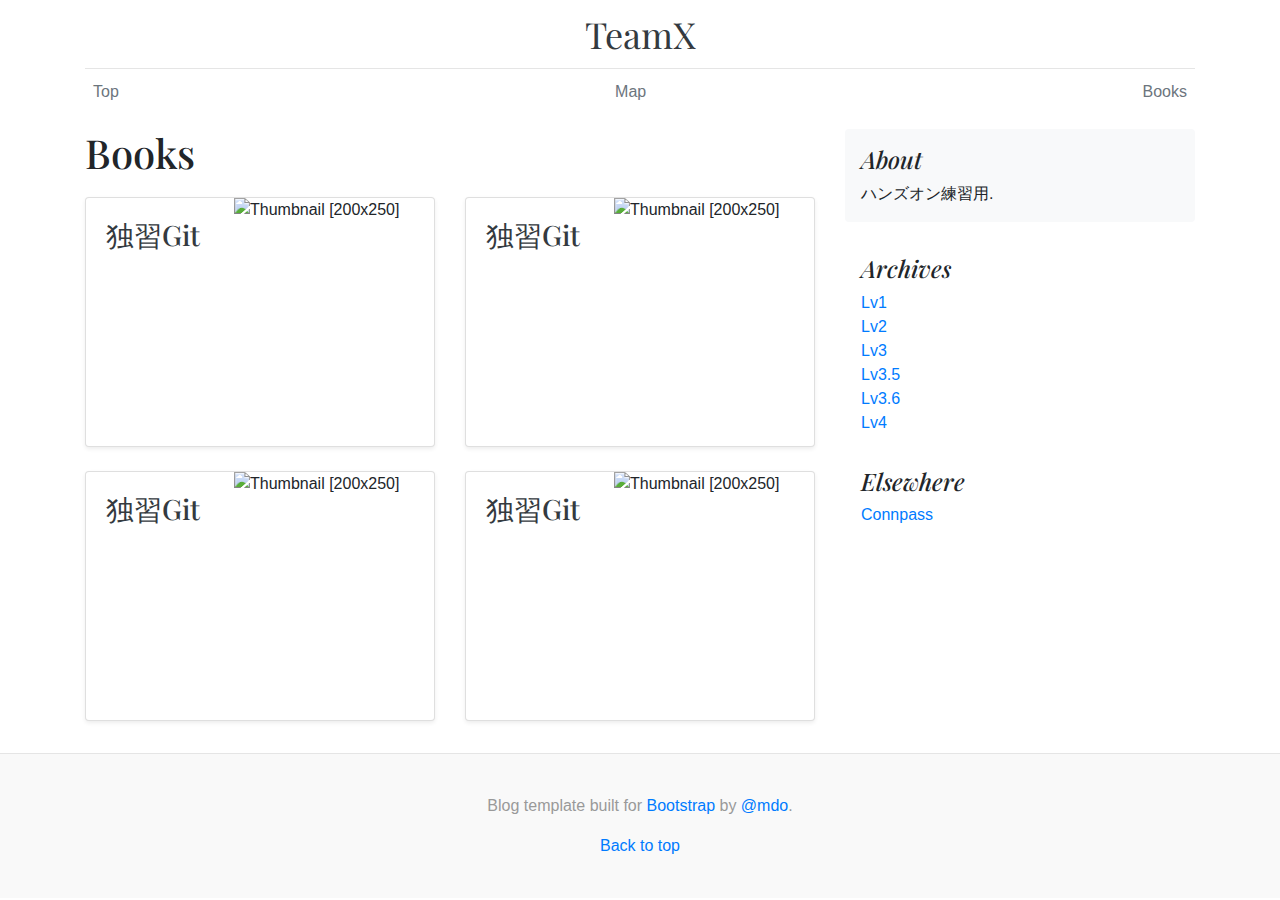
==== books.html @ 25754c1a "쐬" ====
<!doctype html>
<html lang="en">
  <head>
    <meta charset="utf-8">
    <meta name="viewport" content="width=device-width, initial-scale=1, shrink-to-fit=no">

    <title>Git Hands-on sample site</title>

    <!-- Bootstrap core CSS -->
    <link href="bootstrap/css/bootstrap.min.css" rel="stylesheet">

    <!-- Custom styles for this template -->
    <link href="https://fonts.googleapis.com/css?family=Playfair+Display:700,900" rel="stylesheet">
    <link href="blog.css" rel="stylesheet">
  </head>

  <body>

    <div class="container">
      <header class="blog-header py-3">
        <div class="row flex-nowrap justify-content-between align-items-center">
          <div class="col-4 pt-1">
          </div>
          <div class="col-4 text-center">
            <a class="blog-header-logo text-dark" href="index.html">TeamX</a>
          </div>
          <div class="col-4 d-flex justify-content-end align-items-center">
          </div>
        </div>
      </header>

      <div class="nav-scroller py-1 mb-2">
        <nav class="nav d-flex justify-content-between">
          <a class="p-2 text-muted" href="index.html">Top</a>
          <a class="p-2 text-muted" href="map.html">Map</a>
          <a class="p-2 text-muted" href="books.html">Books</a>
        </nav>
      </div>

      <div class="row mb-2">
      </div>
    </div>

    <main role="main" class="container">
      <div class="row">
      
            
        <div class="col-md-8 blog-main">
        
          <h2 class="blog-post-title">Books</h2>
          <p class="blog-post-meta"></p>
            
          <div class="row mb-2">
            <div class="col-md-6">
              <div class="card flex-md-row mb-4 shadow-sm h-md-250">
                <div class="card-body d-flex flex-column align-items-start">
                  <h3 class="mb-0">
                    <a class="text-dark" href="https://www.amazon.co.jp/dp/4798144614/">独習Git</a>
                  </h3>
                </div>
                <img class="card-img-right flex-auto d-none d-lg-block" alt="Thumbnail [200x250]" style="width: 200px; height: 250px;" src="https://images-na.ssl-images-amazon.com/images/I/51IvJi4w3iL._SX402_BO1,204,203,200_.jpg" data-holder-rendered="true">
              </div>
            </div>
            <div class="col-md-6">
              <div class="card flex-md-row mb-4 shadow-sm h-md-250">
                <div class="card-body d-flex flex-column align-items-start">
                  <h3 class="mb-0">
                    <a class="text-dark" href="https://www.amazon.co.jp/dp/4798144614/">独習Git</a>
                  </h3>
                </div>
                <img class="card-img-right flex-auto d-none d-lg-block" alt="Thumbnail [200x250]" style="width: 200px; height: 250px;" src="https://images-na.ssl-images-amazon.com/images/I/51IvJi4w3iL._SX402_BO1,204,203,200_.jpg" data-holder-rendered="true">
              </div>
            </div>
            <div class="col-md-6">
              <div class="card flex-md-row mb-4 shadow-sm h-md-250">
                <div class="card-body d-flex flex-column align-items-start">
                  <h3 class="mb-0">
                    <a class="text-dark" href="https://www.amazon.co.jp/dp/4798144614/">独習Git</a>
                  </h3>
                </div>
                <img class="card-img-right flex-auto d-none d-lg-block" alt="Thumbnail [200x250]" style="width: 200px; height: 250px;" src="https://images-na.ssl-images-amazon.com/images/I/51IvJi4w3iL._SX402_BO1,204,203,200_.jpg" data-holder-rendered="true">
              </div>
            </div>
            <div class="col-md-6">
              <div class="card flex-md-row mb-4 shadow-sm h-md-250">
                <div class="card-body d-flex flex-column align-items-start">
                  <h3 class="mb-0">
                    <a class="text-dark" href="https://www.amazon.co.jp/dp/4798144614/">独習Git</a>
                  </h3>
                </div>
                <img class="card-img-right flex-auto d-none d-lg-block" alt="Thumbnail [200x250]" style="width: 200px; height: 250px;" src="https://images-na.ssl-images-amazon.com/images/I/51IvJi4w3iL._SX402_BO1,204,203,200_.jpg" data-holder-rendered="true">
              </div>
            </div>
          </div>
        
        </div><!-- /.blog-main -->

        <aside class="col-md-4 blog-sidebar">
          <div class="p-3 mb-3 bg-light rounded">
            <h4 class="font-italic">About</h4>
            <p class="mb-0">ハンズオン練習用.</p>
          </div>

          <div class="p-3">
            <h4 class="font-italic">Archives</h4>
            <ol class="list-unstyled mb-0">
              <li><a href="https://goo.gl/NxhUoJ">Lv1</a></li>
              <li><a href="https://goo.gl/NxhUoJ">Lv2</a></li>
              <li><a href="https://goo.gl/NxhUoJ">Lv3</a></li>
              <li><a href="https://goo.gl/NxhUoJ">Lv3.5</a></li>
              <li><a href="https://goo.gl/NxhUoJ">Lv3.6</a></li>
              <li><a href="https://goo.gl/NxhUoJ">Lv4</a></li>
            </ol>
          </div>

          <div class="p-3">
            <h4 class="font-italic">Elsewhere</h4>
            <ol class="list-unstyled">
              <li><a href="https://oss.connpass.com/">Connpass</a></li>
            </ol>
          </div>
        </aside><!-- /.blog-sidebar -->

      </div><!-- /.row -->

    </main><!-- /.container -->

    <footer class="blog-footer">
      <p>Blog template built for <a href="https://getbootstrap.com/">Bootstrap</a> by <a href="https://twitter.com/mdo">@mdo</a>.</p>
      <p>
        <a href="#">Back to top</a>
      </p>
    </footer>

    <!-- Bootstrap core JavaScript
    ================================================== -->
    <!-- Placed at the end of the document so the pages load faster -->
    <script src="https://code.jquery.com/jquery-3.3.1.slim.min.js" integrity="sha384-q8i/X+965DzO0rT7abK41JStQIAqVgRVzpbzo5smXKp4YfRvH+8abtTE1Pi6jizo" crossorigin="anonymous"></script>
    <script>window.jQuery || document.write('<script src="../../assets/js/vendor/jquery-slim.min.js"><\/script>')</script>
    <script src="bootstrap/js/bootstrap.min.js"></script>
    <script>
      Holder.addTheme('thumb', {
        bg: '#55595c',
        fg: '#eceeef',
        text: 'Thumbnail'
      });
    </script>
  </body>
</html>
---- blog.css ----
/* stylelint-disable selector-list-comma-newline-after */

.blog-header {
  line-height: 1;
  border-bottom: 1px solid #e5e5e5;
}

.blog-header-logo {
  font-family: "Playfair Display", Georgia, "Times New Roman", serif;
  font-size: 2.25rem;
}

.blog-header-logo:hover {
  text-decoration: none;
}

h1, h2, h3, h4, h5, h6 {
  font-family: "Playfair Display", Georgia, "Times New Roman", serif;
}

.display-4 {
  font-size: 2.5rem;
}
@media (min-width: 768px) {
  .display-4 {
    font-size: 3rem;
  }
}

.nav-scroller {
  position: relative;
  z-index: 2;
  height: 2.75rem;
  overflow-y: hidden;
}

.nav-scroller .nav {
  display: -ms-flexbox;
  display: flex;
  -ms-flex-wrap: nowrap;
  flex-wrap: nowrap;
  padding-bottom: 1rem;
  margin-top: -1px;
  overflow-x: auto;
  text-align: center;
  white-space: nowrap;
  -webkit-overflow-scrolling: touch;
}

.nav-scroller .nav-link {
  padding-top: .75rem;
  padding-bottom: .75rem;
  font-size: .875rem;
}

.card-img-right {
  height: 100%;
  border-radius: 0 3px 3px 0;
}

.flex-auto {
  -ms-flex: 0 0 auto;
  flex: 0 0 auto;
}

.h-250 { height: 250px; }
@media (min-width: 768px) {
  .h-md-250 { height: 250px; }
}

/*
 * Blog name and description
 */
.blog-title {
  margin-bottom: 0;
  font-size: 2rem;
  font-weight: 400;
}
.blog-description {
  font-size: 1.1rem;
  color: #999;
}

@media (min-width: 40em) {
  .blog-title {
    font-size: 3.5rem;
  }
}

/* Pagination */
.blog-pagination {
  margin-bottom: 4rem;
}
.blog-pagination > .btn {
  border-radius: 2rem;
}

/*
 * Blog posts
 */
.blog-post {
  margin-bottom: 4rem;
}
.blog-post-title {
  margin-bottom: .25rem;
  font-size: 2.5rem;
}
.blog-post-meta {
  margin-bottom: 1.25rem;
  color: #999;
}

/*
 * Footer
 */
.blog-footer {
  padding: 2.5rem 0;
  color: #999;
  text-align: center;
  background-color: #f9f9f9;
  border-top: .05rem solid #e5e5e5;
}
.blog-footer p:last-child {
  margin-bottom: 0;
}
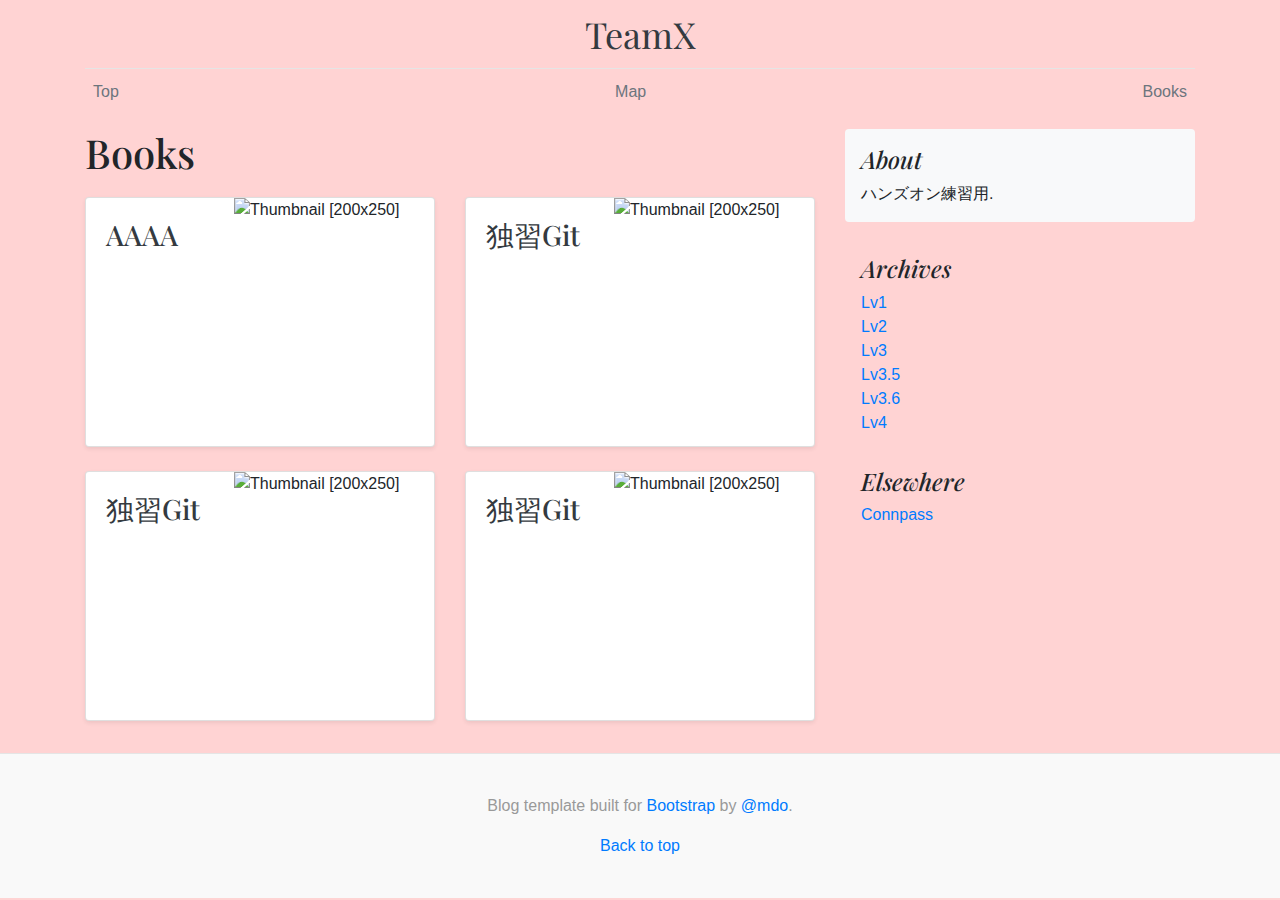
==== commit 57a4f459: "books change" ====
--- a/books.html
+++ b/books.html
@@ -1,4 +1,4 @@
-<!doctype html>
+﻿<!doctype html>
 <html lang="en">
   <head>
     <meta charset="utf-8">
@@ -55,7 +55,7 @@
               <div class="card flex-md-row mb-4 shadow-sm h-md-250">
                 <div class="card-body d-flex flex-column align-items-start">
                   <h3 class="mb-0">
-                    <a class="text-dark" href="https://www.amazon.co.jp/dp/4798144614/">独習Git</a>
+                    <a class="text-dark" href="https://www.amazon.co.jp/dp/4798144614/">AAAA</a>
                   </h3>
                 </div>
                 <img class="card-img-right flex-auto d-none d-lg-block" alt="Thumbnail [200x250]" style="width: 200px; height: 250px;" src="https://images-na.ssl-images-amazon.com/images/I/51IvJi4w3iL._SX402_BO1,204,203,200_.jpg" data-holder-rendered="true">
--- a/blog.css
+++ b/blog.css
@@ -122,4 +122,7 @@
 }
 .blog-footer p:last-child {
   margin-bottom: 0;
-}+}
+body {
+    background-color: #ffd3d3;
+}
